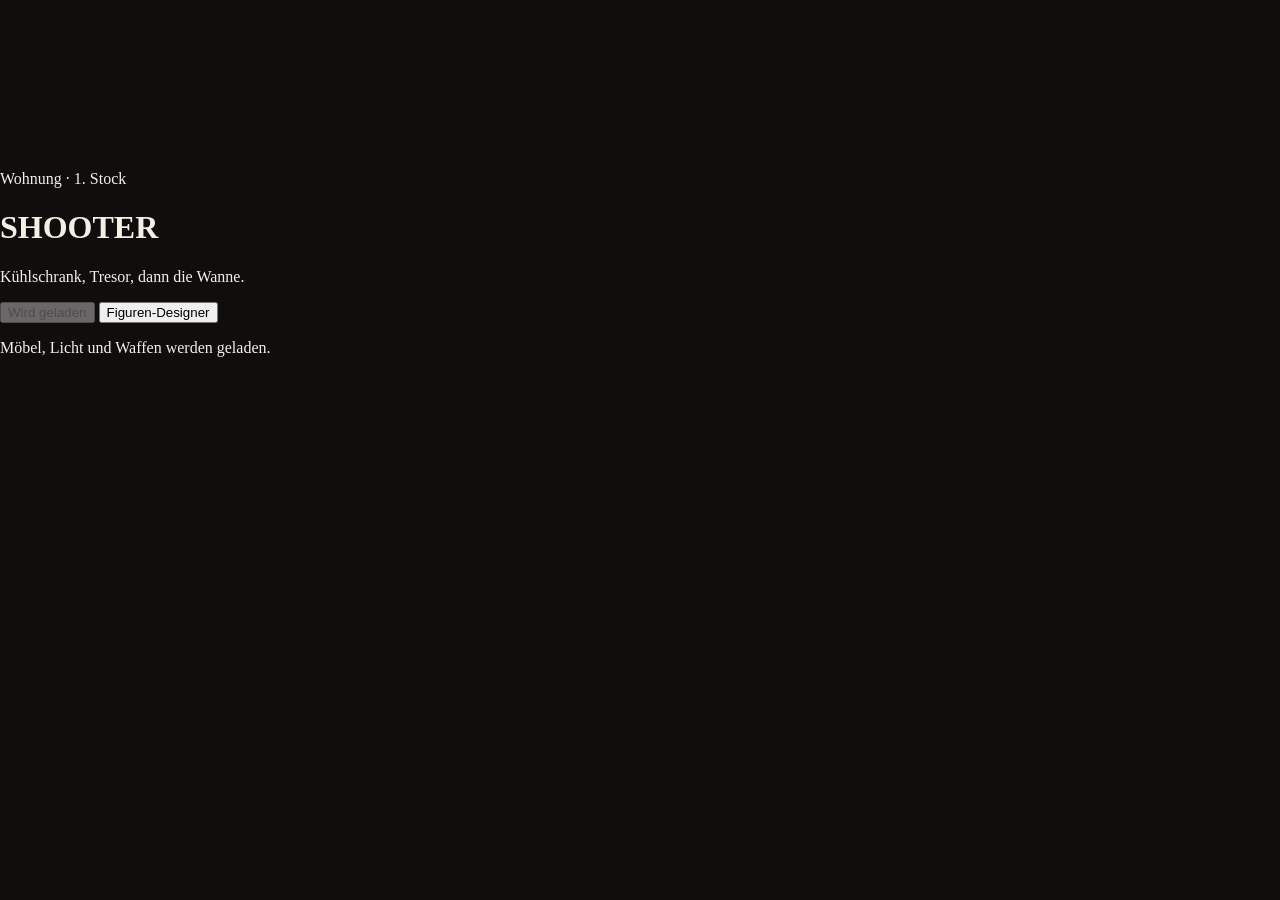
==== index.html @ f0d78768 "P4 Release v1.0 live (Quelle 8c3e839)" ====
<!doctype html>
<html lang="de">
  <head>
    <meta charset="UTF-8" />
    <link rel="icon" href="/affen-shooter/favicon.svg" type="image/svg+xml" />
    <meta name="viewport" content="width=device-width, initial-scale=1.0" />
    <title>SHOOTER</title>
    <style>html,body{color:#f4efe6;background:#100e0c;margin:0}</style>
    <script type="module" crossorigin src="/affen-shooter/assets/main-DQiynN-1.js"></script>
    <link rel="modulepreload" crossorigin href="/affen-shooter/assets/modulepreload-polyfill-P2Xu9kJm.js">
    <link rel="modulepreload" crossorigin href="/affen-shooter/assets/asset-url-bvvzosUn.js">
    <link rel="modulepreload" crossorigin href="/affen-shooter/assets/content-afEudqUg.js">
    <link rel="modulepreload" crossorigin href="/affen-shooter/assets/binds-CA8v3LOX.js">
    <link rel="modulepreload" crossorigin href="/affen-shooter/assets/design-nVDkrFzM.js">
    <link rel="modulepreload" crossorigin href="/affen-shooter/assets/pose-C3abxNC5.js">
    <link rel="stylesheet" crossorigin href="/affen-shooter/assets/main-BdFF75dr.css">
  </head>
  <body>
    <canvas id="view"></canvas>

    <div id="veil" class="veil">
      <div class="panel">
        <p class="eyebrow" id="eyebrow">Wohnung · 1. Stock</p>
        <h1>SHOOTER</h1>
        <p class="lead" id="lead">Kühlschrank, Tresor, dann die Wanne.</p>
        <button id="play" type="button" disabled>Wird geladen</button>
        <button id="fresh" type="button" class="ghost" hidden>Von vorn</button>
        <button id="open-designer" type="button" class="ghost">Figuren-Designer</button>
        <div class="bar" aria-hidden="true"><span id="bar"></span></div>
        <p class="fine" id="fine">Möbel, Licht und Waffen werden geladen.</p>
      </div>
    </div>

    <div id="pause" class="pause" hidden>
      <p>Pause</p>
      <p class="grade-label">Grafik</p>
      <div class="grade" id="grade">
        <button type="button" data-grade="niedrig">Niedrig</button>
        <button type="button" data-grade="mittel">Mittel</button>
        <button type="button" data-grade="hoch">Hoch</button>
      </div>
      <p class="grade-label">Bot-Mitspieler</p>
      <div class="grade" id="buddy-toggle">
        <button type="button" data-buddy="an">An</button>
        <button type="button" data-buddy="aus">Aus</button>
      </div>
      <button id="tutorial" type="button" class="ghost">Tutorial</button>
      <button id="open-binds" type="button" class="ghost">Tastenbelegung</button>
      <label class="pause-vol">Lautstärke SFX
<input id="sfx-volume" type="range" min="0" max="100" value="55" />
</label>
<label class="pause-vol touch-only">Umsehen (Touch)
<input id="look-sens" type="range" min="40" max="250" value="100" />
</label>
<div class="pause-actions">
        <button id="resume" type="button">Weiter</button>
        <button id="save-slot" type="button" class="ghost">Speichern</button>
        <button id="restart" type="button" class="ghost">Von vorn</button>
      </div>
    </div>

    <div id="binds" class="binds" hidden>
      <p>Tastenbelegung</p>
      <p class="binds-note">Klick auf Aktion, dann Taste oder Maustaste. Konflikte werden gemeldet. Keine Strg/Alt-Kombos — Edge Strg+E öffnet Bing (Browser, nicht Spiel).</p>
      <div id="binds-list" class="binds-list"></div>
      <p id="binds-warn" class="binds-warn" hidden></p>
      <div class="pause-actions">
        <button id="binds-reset" type="button" class="ghost">Standard</button>
        <button id="binds-close" type="button">Zurück</button>
      </div>
    </div>

    <div id="armory" class="armory" hidden>
      <div class="panel armory-panel">
        <p class="eyebrow">Test · F9</p>
        <h2>Nicht in der Wohnung</h2>
        <p class="fine">Diese fünf sind gebaut, aber nicht verteilt. Später Laden oder Fund.</p>
        <div id="armory-list"></div>
        <button id="armory-close" type="button">Schließen</button>
      </div>
    </div>

    <div id="hud" hidden>
      <div class="life" aria-label="Leben"><i id="life"></i></div>
      <div class="currency">
        <span>Bananen <b id="coins">0</b></span>
        <span>Edelsteine <b id="gems">0</b></span>
      </div>
      <div id="frame-ms" class="frame-ms" aria-hidden="true">— ms</div>
      <div id="perf-break" class="perf-break" aria-hidden="true"></div>
      <p id="tip" hidden>Kühlschrank</p>
      <div class="weapon-readout">
        <div id="weapon-name">Unbewaffnet</div>
        <div id="ammo" hidden>
          <span class="ammo-mag"><b id="ammo-mag">0</b><small>Magazin</small></span>
          <span class="ammo-sep" aria-hidden="true">|</span>
          <span class="ammo-reserve"><b id="ammo-reserve">0</b><small>Reserve</small></span>
        </div>
        <div id="reload" hidden>
          <span id="reload-label">Nachladen…</span>
          <span class="reload-track" aria-hidden="true"><i id="reload-bar"></i></span>
        </div>
      </div>
      <p class="hint">WASD · Maus · Feststelltaste Sprint · Shift Ducken halten · C Ducken Toggle · X Rutschen · Sprint+X Slide · Strg Kriechen (liegend) · E Aufheben · R Nachladen</p>
    </div>

    <div id="rounds" hidden></div>
    <div id="banner" hidden></div>
    <div id="hurt"></div>

    <div id="prompt" hidden></div>

    <div id="cross" hidden>
      <span class="v u"></span>
      <span class="v d"></span>
      <span class="h l"></span>
      <span class="h r"></span>
    </div>

    <div id="scope" hidden>
      <div class="scope-glass"></div>
      <div class="reticle"></div>
    </div>

    <div id="hitmark" hidden></div>

    <div id="touch" hidden>
      <div id="stick" class="stick" aria-label="Bewegen"><div id="stick-knob"></div></div>
      <div id="lookpad" aria-label="Umsehen"></div>
      <div class="touch-buttons">
        <button type="button" class="tb tb-fire" data-act="fire-left" aria-label="Schießen"><svg viewBox="0 0 24 24" aria-hidden="true" fill="none" stroke="currentColor" stroke-width="2.2" stroke-linecap="round" stroke-linejoin="round"><circle cx="12" cy="12" r="7"/><path d="M12 2v4M12 18v4M2 12h4M18 12h4"/><circle cx="12" cy="12" r="1.6" fill="currentColor"/></svg></button>
        <button type="button" class="tb tb-punch" data-act="fire-right" aria-label="Schlagen"><span class="tb-emoji">👊</span></button>
        <button type="button" class="tb tb-use" data-act="use" aria-label="Aufheben"><span class="tb-emoji">✋</span></button>
        <button type="button" class="tb tb-jump" data-act="jump" aria-label="Springen"><svg viewBox="0 0 24 24" aria-hidden="true" fill="none" stroke="currentColor" stroke-width="2.2" stroke-linecap="round" stroke-linejoin="round"><path d="M12 19V5M5 12l7-7 7 7"/></svg></button>
        <button type="button" class="tb tb-crouch" data-act="crouch" aria-label="Ducken"><svg viewBox="0 0 24 24" aria-hidden="true" fill="none" stroke="currentColor" stroke-width="2.2" stroke-linecap="round" stroke-linejoin="round"><path d="M6 9l6 6 6-6"/><path d="M6 4l6 6 6-6" opacity="0.5"/></svg></button>
        <button type="button" class="tb tb-swap" data-act="swap" aria-label="Waffe wechseln"><svg viewBox="0 0 24 24" aria-hidden="true" fill="none" stroke="currentColor" stroke-width="2.2" stroke-linecap="round" stroke-linejoin="round"><path d="M4 8h14l-4-4M20 16H6l4 4"/></svg></button>
        <button type="button" class="tb tb-aim" data-act="aim" aria-label="Zielen"><svg viewBox="0 0 24 24" aria-hidden="true" fill="none" stroke="currentColor" stroke-width="2.2" stroke-linecap="round" stroke-linejoin="round"><circle cx="12" cy="12" r="8"/><circle cx="12" cy="12" r="3"/><path d="M12 4v3M12 17v3M4 12h3M17 12h3"/></svg></button>
      </div>
    </div>

    <div id="endscreen" class="endscreen" hidden>
      <div class="end-card">
        <p class="eyebrow">Straße · 5 Wellen</p>
        <h2 id="end-title">Sieg!</h2>
        <dl class="end-stats">
          <div><dt>Welle</dt><dd id="end-wave">1/5</dd></div>
          <div><dt>Echsen</dt><dd id="end-kills">0</dd></div>
          <div><dt>Zeit</dt><dd id="end-time">0:00</dd></div>
          <div><dt>Punkte</dt><dd id="end-score">0</dd></div>
        </dl>
        <p class="end-best" id="end-best"></p>
        <button id="end-restart" type="button">Neustart</button>
      </div>
    </div>

    <div id="turn" hidden>
      <div>
        <p class="eyebrow">Querformat</p>
        <h2>Dreh das Telefon quer</h2>
        <p>Die Wohnung spielt im Querformat.</p>
      </div>
    </div>

    <div id="designer" hidden></div>

    <div id="fatal" class="fatal" hidden>
      <div>
        <p class="eyebrow">Grafik</p>
        <h2 id="fatal-title">3D geht hier nicht</h2>
        <p id="fatal-text">Dein Browser hat kein WebGL. Nimm Chrome, Edge oder Firefox und schalte die Hardware-Beschleunigung ein.</p>
        <button id="fatal-reload" type="button">Neu laden</button>
      </div>
    </div>

    <video id="tv-video" playsinline loop muted preload="none" data-src="/affen-shooter/assets/video/flower.mp4"></video>

  </body>
</html>
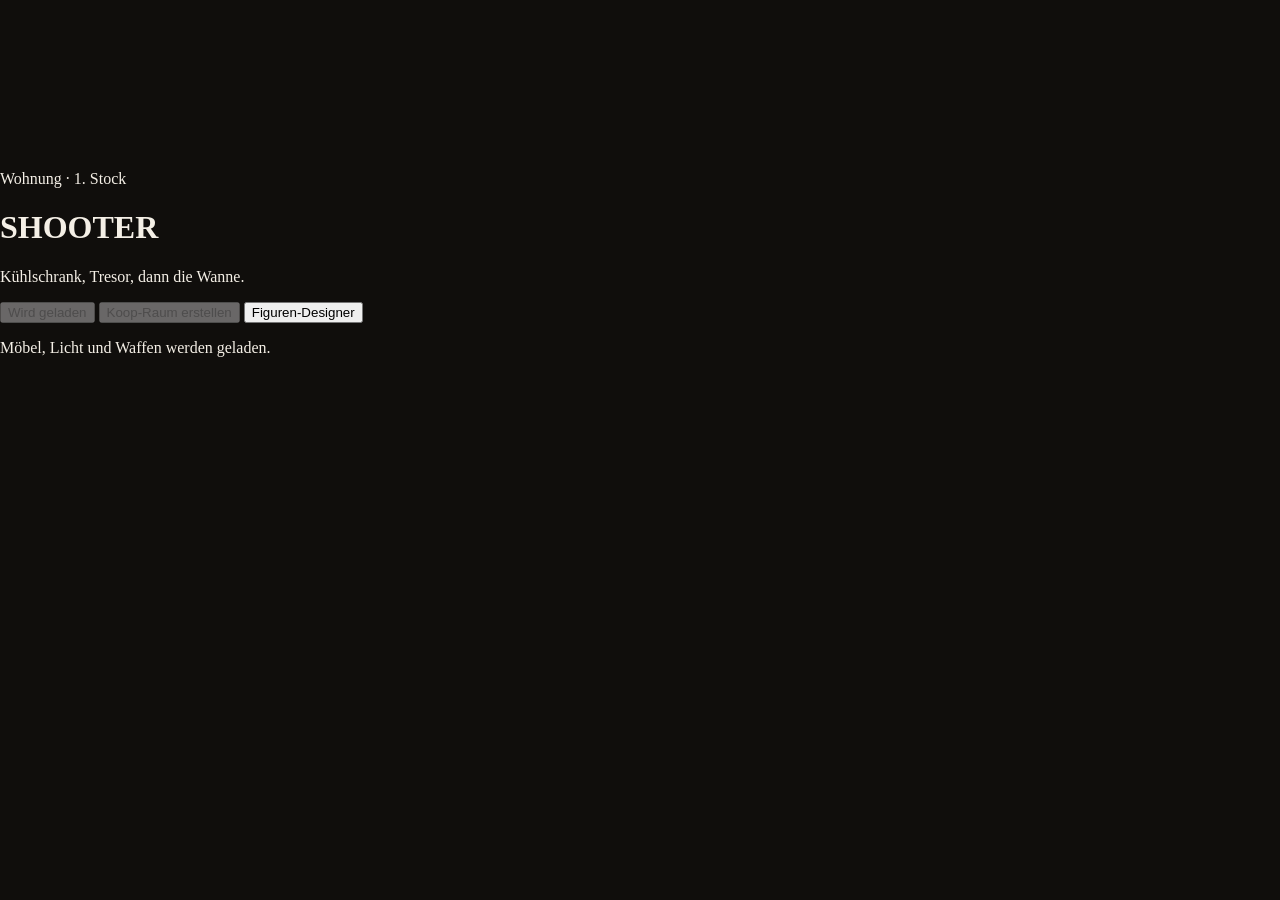
==== commit b04d74c0: "P5 Koop live (Quelle adab829)" ====
--- a/index.html
+++ b/index.html
@@ -6,14 +6,15 @@
     <meta name="viewport" content="width=device-width, initial-scale=1.0" />
     <title>SHOOTER</title>
     <style>html,body{color:#f4efe6;background:#100e0c;margin:0}</style>
-    <script type="module" crossorigin src="/affen-shooter/assets/main-DQiynN-1.js"></script>
+    <script type="module" crossorigin src="/affen-shooter/assets/main-BXa3hTMu.js"></script>
     <link rel="modulepreload" crossorigin href="/affen-shooter/assets/modulepreload-polyfill-P2Xu9kJm.js">
     <link rel="modulepreload" crossorigin href="/affen-shooter/assets/asset-url-bvvzosUn.js">
     <link rel="modulepreload" crossorigin href="/affen-shooter/assets/content-afEudqUg.js">
     <link rel="modulepreload" crossorigin href="/affen-shooter/assets/binds-CA8v3LOX.js">
     <link rel="modulepreload" crossorigin href="/affen-shooter/assets/design-nVDkrFzM.js">
     <link rel="modulepreload" crossorigin href="/affen-shooter/assets/pose-C3abxNC5.js">
-    <link rel="stylesheet" crossorigin href="/affen-shooter/assets/main-BdFF75dr.css">
+    <link rel="modulepreload" crossorigin href="/affen-shooter/assets/transport-Bq9416Sh.js">
+    <link rel="stylesheet" crossorigin href="/affen-shooter/assets/main-BFNgyWiz.css">
   </head>
   <body>
     <canvas id="view"></canvas>
@@ -25,6 +26,17 @@
         <p class="lead" id="lead">Kühlschrank, Tresor, dann die Wanne.</p>
         <button id="play" type="button" disabled>Wird geladen</button>
         <button id="fresh" type="button" class="ghost" hidden>Von vorn</button>
+        <button id="coop-create" type="button" class="ghost" disabled>Koop-Raum erstellen</button>
+        <div id="coop-box" class="coop-box" hidden>
+          <p class="coop-title" id="coop-title">Koop</p>
+          <input id="coop-name" type="text" maxlength="14" placeholder="Dein Name" autocomplete="nickname" />
+          <input id="coop-link" type="text" readonly />
+          <div class="coop-row">
+            <button id="coop-copy" type="button" class="ghost">Link kopieren</button>
+            <button id="coop-share" type="button" class="ghost" hidden>Teilen</button>
+          </div>
+          <p class="coop-status" id="coop-status"></p>
+        </div>
         <button id="open-designer" type="button" class="ghost">Figuren-Designer</button>
         <div class="bar" aria-hidden="true"><span id="bar"></span></div>
         <p class="fine" id="fine">Möbel, Licht und Waffen werden geladen.</p>
@@ -105,6 +117,8 @@
     </div>
 
     <div id="rounds" hidden></div>
+    <div id="coop-hud" hidden></div>
+    <div id="coop-note" hidden></div>
     <div id="banner" hidden></div>
     <div id="hurt"></div>
 
